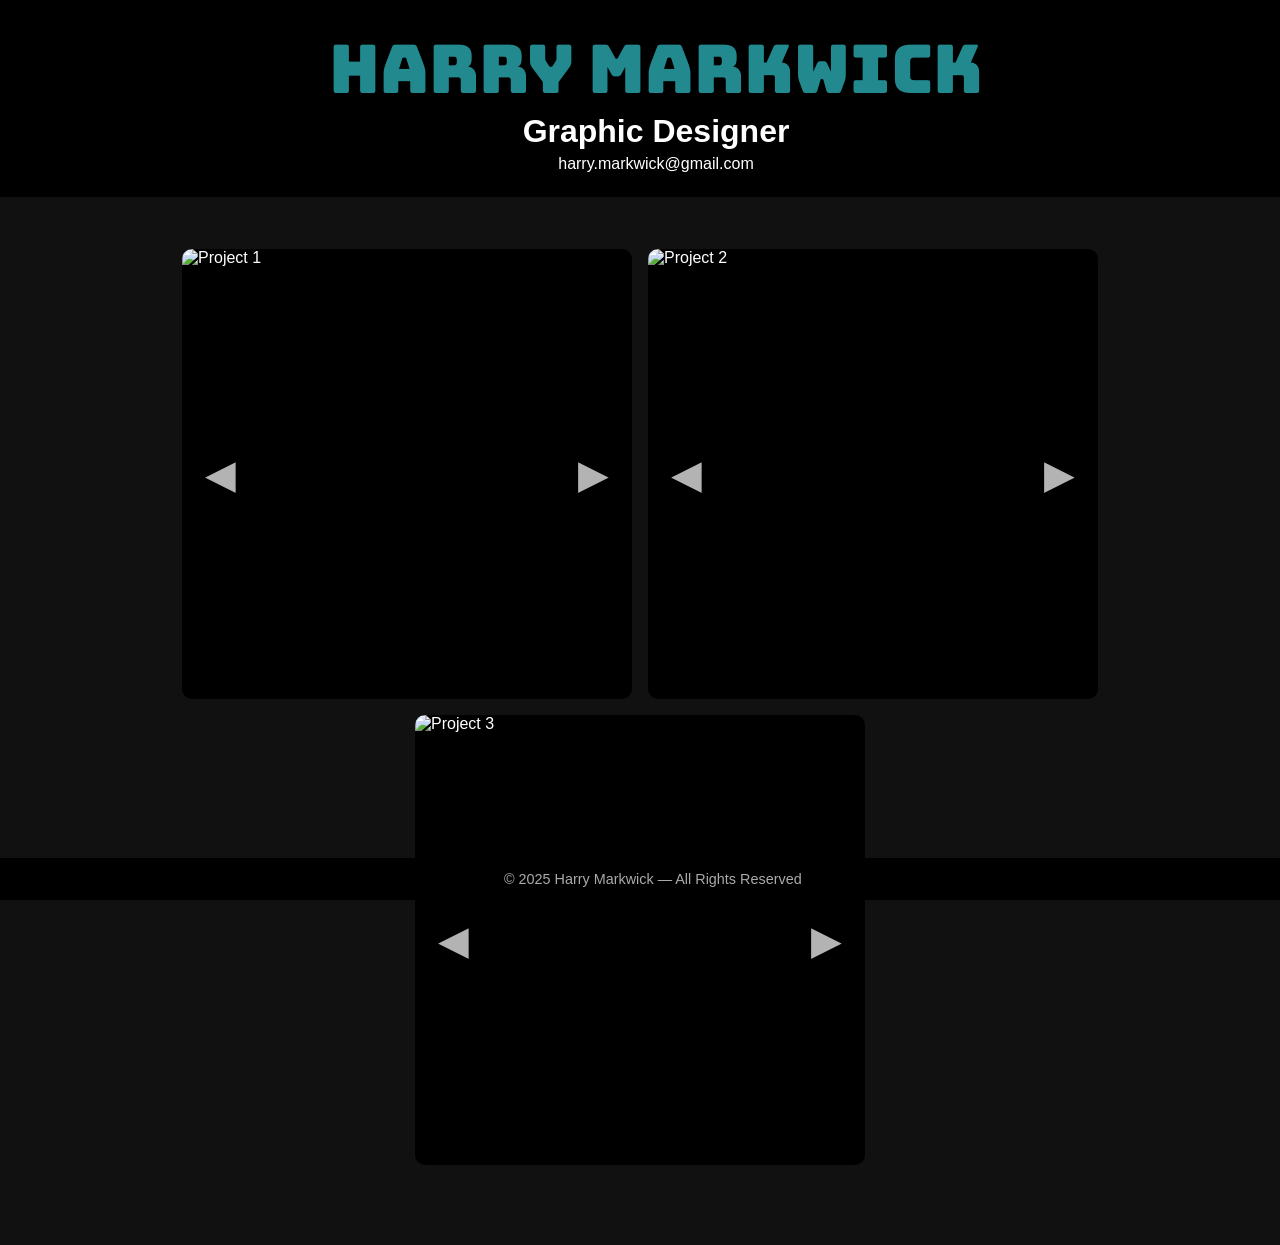
==== index.html @ fccdc465 "Add files via upload" ====
<!DOCTYPE html>
<html lang="en">
<head>
<link rel="preconnect" href="https://fonts.googleapis.com">
<link rel="preconnect" href="https://fonts.gstatic.com" crossorigin>
<link href="https://fonts.googleapis.com/css2?family=Bungee&display=swap" rel="stylesheet">
<meta charset="UTF-8">
<meta name="viewport" content="width=device-width, initial-scale=1.0">
<title>Portfolio — Harry Markwick</title>
<style>
  body {
    margin: 0;
    font-family: Arial, sans-serif;
    background: #111;
    color: #fff;
    padding-bottom: 60px; /* space for footer */
    display: flex;
    justify-content: center;
    transition: padding-top 0.3s ease;
  }

  .content {
    max-width: 1600px;
    width: 100%;
    display: flex;
    flex-direction: column;
    align-items: center;
  }

  header {
    position: fixed;
    top: 0;
    left: 0;
    width: 100%;
    text-align: center;
    padding: 1.5rem 1rem;
    background: #000;
    color: white;
    z-index: 1000;
    transition: padding 0.3s ease;
  }

  header h1 { 
    margin: 0; 
    font-size: 4.2rem;   
    font-family: "Bungee", sans-serif; 
    font-weight: 400;
    color:#22898f; 
    transition: font-size 0.3s ease;
  }
  header h2 {
    margin: 0;
    font-size: 2rem;
    color: #fff;
    transition: font-size 0.3s ease;
  }
  header p { margin: 0.3rem 0 0; font-size: 1rem; }

  header.shrink {
    padding: 0.6rem 1rem;
  }
  header.shrink h1 {
    font-size: 2.8rem;
  }
  header.shrink h2 {
    font-size: 1.2rem;
  }

  .portfolio {
    display: flex;
    flex-wrap: wrap;
    justify-content: center; /* centers rows */
    gap: 1rem;
    padding: 2rem 0;
    width:100%;
  }

  .project {
    position: relative;
    flex: 0 1 500px;   /* base width 500px, shrinks if needed */
    min-width: 300px;  /* prevents projects from shrinking too much */
    aspect-ratio: 1 / 1;
    overflow: hidden;
    border-radius: 10px;
    background: #000;
    box-sizing: border-box;
    transform: translateY(40px);
    opacity: 0;
    transition: transform 0.6s ease, opacity 0.6s ease;
  }

  .project.visible {
    transform: translateY(0);
    opacity: 1;
  }

  .slideshow {
    position: absolute;
    top:0;
    left:0;
    width:100%;
    height:100%;
  }

  .slideshow img {
    position: absolute;
    top:0;
    left:0;
    width:100%;
    height:100%;
    object-fit: cover;
    opacity:0;
    transition: opacity 0.5s ease-in-out;
  }

  .slideshow img.active {
    opacity: 1;
  }

  .arrow {
    position: absolute;
    top: 50%;
    transform: translateY(-50%);
    font-size: 2.5rem;
    color: rgba(255,255,255,0.7);
    background: rgba(0,0,0,0.3);
    padding: 0.5rem 0.8rem;
    border-radius: 50%;
    cursor: pointer;
    user-select: none;
    z-index: 10;
    transition: background 0.3s, color 0.3s;
  }

  .arrow:hover {
    background: rgba(255,255,255,0.2);
    color: #fff;
  }

  .arrow.left { left: 10px; }
  .arrow.right { right: 10px; }

  /* Hover overlay */
  .overlay {
    position: absolute;
    bottom: 0;
    left: 0;
    width: 100%;
    background: rgba(0,0,0,0.6);
    color: #fff;
    padding: 0.5rem 1rem;
    box-sizing: border-box;
    opacity: 0;
    transition: opacity 0.3s;
  }

  .project:hover .overlay {
    opacity: 1;
  }

  footer {
    position: fixed;
    bottom: 0;
    left: 0;
    width: 100%;
    background: #000;
    color: #aaa;
    text-align: center;
    padding: 0.8rem;
    font-size: 0.9rem;
    z-index: 1000;
  }

  /* Responsive adjustments */
  @media(max-width: 1600px) { .project { flex: 0 1 450px; } }
  @media(max-width: 1200px) { .project { flex: 0 1 350px; } }
  @media(max-width: 900px)  { .project { flex: 0 1 calc(50% - 1rem); } }
  @media(max-width: 600px)  { .project { flex: 0 1 100%; } }
</style>
</head>
<body>
<div class="content">
  <header>
    <h1>Harry Markwick</h1>
    <h2>Graphic Designer</h2>
    <p>harry.markwick@gmail.com</p>
  </header>

  <section class="portfolio">
    <!-- Example Project -->
    <div class="project">
      <div class="slideshow">
        <img src="img/tse_logo.png" alt="Project 1" class="active">
        <img src="img/sussx_exchange.png" alt="Project 1 alt 2">
        <img src="img/tse_giftcard.png" alt="Project 1 alt 3">
      </div>
      <div class="arrow left">◀</div>
      <div class="arrow right">▶</div>
      <div class="overlay">
        <strong>The Sussex Exchange</strong><br>
        Full branding and design The Sussex Exchange.
      </div>
    </div>

    <div class="project">
      <div class="slideshow">
        <img src="img/face_logo-01.png" alt="Project 2" class="active">
        <img src="img/songandscriptmmockup.png" alt="Project 2 alt 2">
      </div>
      <div class="arrow left">◀</div>
      <div class="arrow right">▶</div>
      <div class="overlay">
        <strong>Song & Script</strong><br>
        Logo and identity design
      </div>
    </div>

    <div class="project">
      <div class="slideshow">
        <img src="img/silver_grey_logo.png" alt="Project 3" class="active">
        <img src="img/silver_grey_clinic_3.png" alt="Project 3 alt 2">
      </div>
      <div class="arrow left">◀</div>
      <div class="arrow right">▶</div>
      <div class="overlay">
        <strong>Silver Grey Clinic</strong><br>
        Logo design for Silver Grey Clinic
      </div>
    </div>
  </section>
</div>

<footer>
  © 2025 Harry Markwick — All Rights Reserved
</footer>

<script>
const header = document.querySelector('header');
const body = document.body;

// Function to update body padding dynamically based on header height
function updateBodyPadding() {
  const headerHeight = header.offsetHeight;
  body.style.paddingTop = headerHeight + 20 + 'px'; // 20px extra spacing
}

// Call once on load
updateBodyPadding();

// Shrink header on scroll
window.addEventListener('scroll', () => {
  if (window.scrollY > 50) {
    header.classList.add('shrink');
  } else {
    header.classList.remove('shrink');
  }
});

// Update padding if window resizes (header height may change)
window.addEventListener('resize', updateBodyPadding);

// Project slideshow
document.querySelectorAll('.project').forEach(project => {
  const images = project.querySelectorAll('img');
  let currentIndex = 0;

  function showImage(index) {
    images.forEach((img, i) => img.classList.toggle('active', i === index));
  }

  project.querySelector('.arrow.left').addEventListener('click', e => {
    e.stopPropagation();
    currentIndex = (currentIndex - 1 + images.length) % images.length;
    showImage(currentIndex);
  });

  project.querySelector('.arrow.right').addEventListener('click', e => {
    e.stopPropagation();
    currentIndex = (currentIndex + 1) % images.length;
    showImage(currentIndex);
  });
});

// fade-in on scroll
const observer = new IntersectionObserver((entries) => {
  entries.forEach(entry => {
    if (entry.isIntersecting) entry.target.classList.add('visible');
  });
}, { threshold: 0.1 });

document.querySelectorAll('.project').forEach(proj => observer.observe(proj));
</script>
</body>
</html>
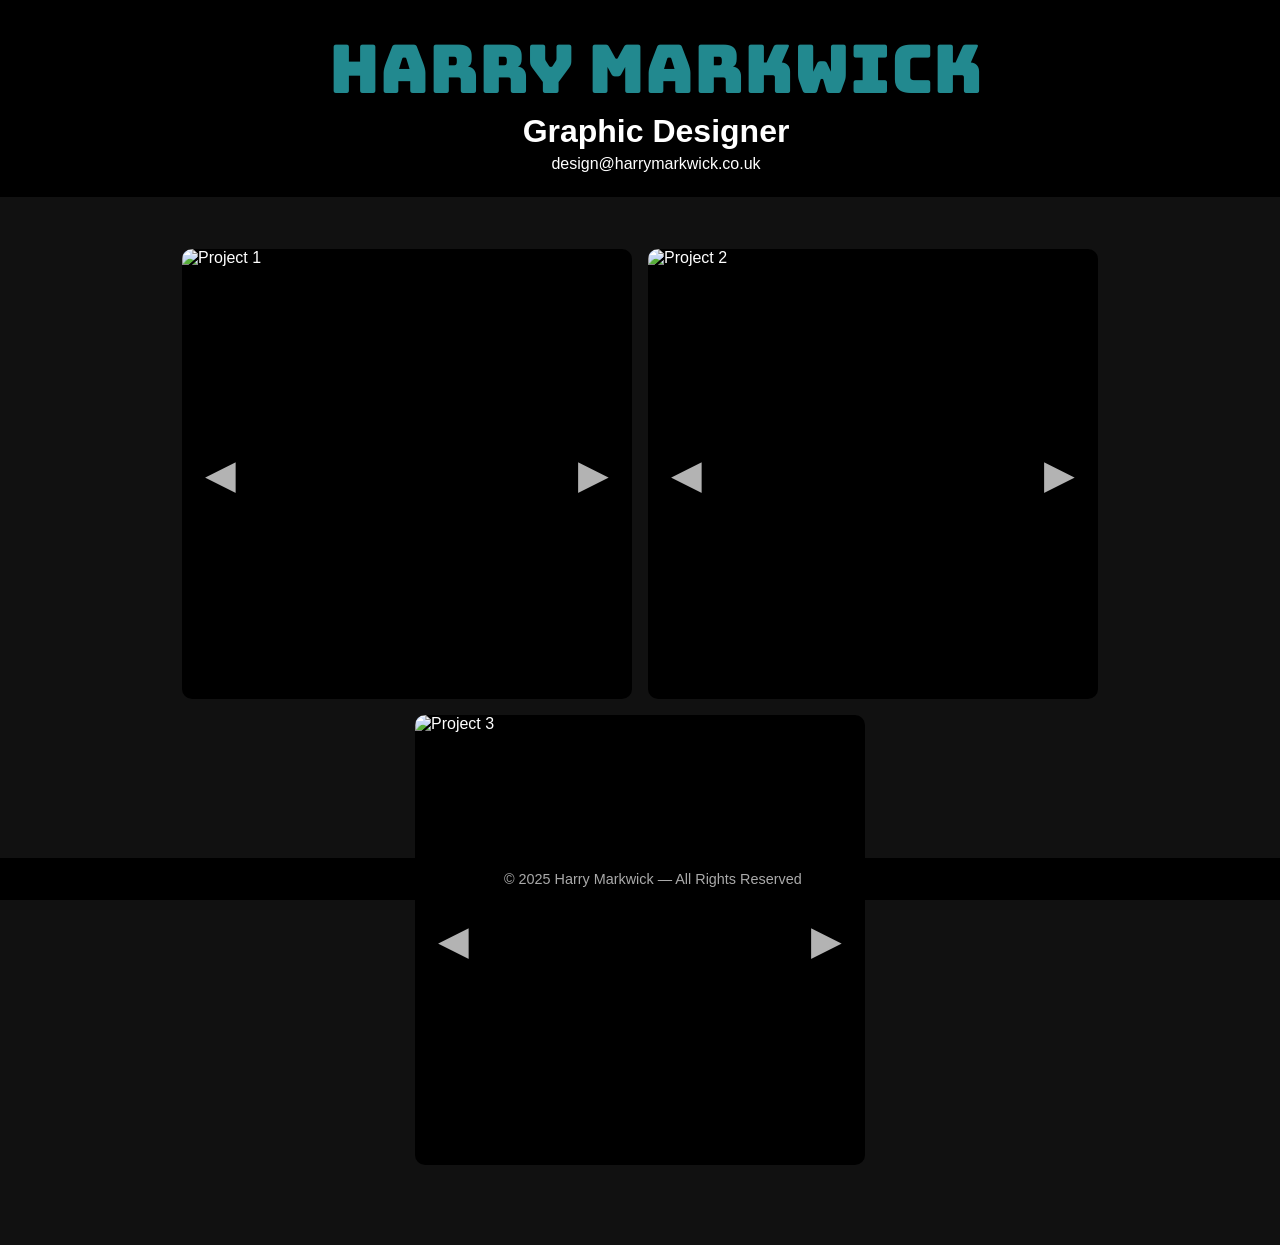
==== commit e438949e: "Update email address in index.html oo, professional" ====
--- a/index.html
+++ b/index.html
@@ -183,7 +183,7 @@
   <header>
     <h1>Harry Markwick</h1>
     <h2>Graphic Designer</h2>
-    <p>harry.markwick@gmail.com</p>
+    <p>design@harrymarkwick.co.uk</p>
   </header>
 
   <section class="portfolio">
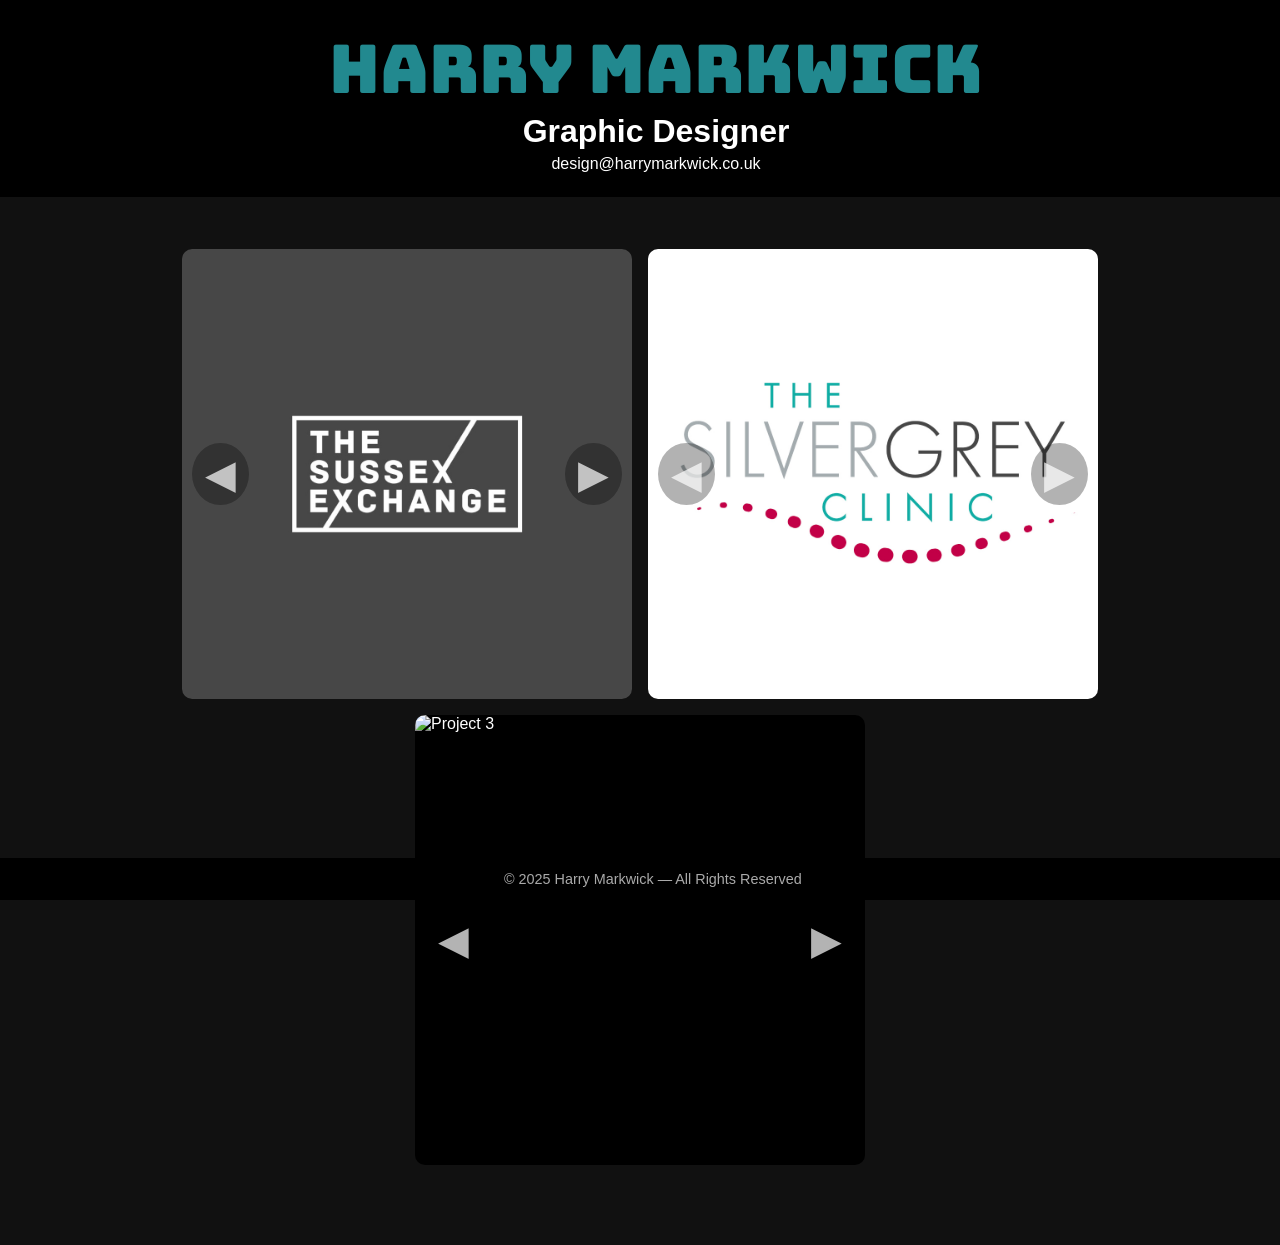
==== commit cfb57d0b: "Update project images and descriptions in index.html" ====
--- a/index.html
+++ b/index.html
@@ -190,9 +190,8 @@
     <!-- Example Project -->
     <div class="project">
       <div class="slideshow">
-        <img src="img/tse_logo.png" alt="Project 1" class="active">
-        <img src="img/sussx_exchange.png" alt="Project 1 alt 2">
-        <img src="img/tse_giftcard.png" alt="Project 1 alt 3">
+        <img src="img/tse_logo_1.jpg" alt="Project 1" class="active">
+        <img src="img/tse_logo_2.jpg" alt="Project 1 alt 2">
       </div>
       <div class="arrow left">◀</div>
       <div class="arrow right">▶</div>
@@ -204,27 +203,28 @@
 
     <div class="project">
       <div class="slideshow">
-        <img src="img/face_logo-01.png" alt="Project 2" class="active">
-        <img src="img/songandscriptmmockup.png" alt="Project 2 alt 2">
-      </div>
-      <div class="arrow left">◀</div>
-      <div class="arrow right">▶</div>
-      <div class="overlay">
-        <strong>Song & Script</strong><br>
-        Logo and identity design
-      </div>
-    </div>
-
-    <div class="project">
-      <div class="slideshow">
-        <img src="img/silver_grey_logo.png" alt="Project 3" class="active">
-        <img src="img/silver_grey_clinic_3.png" alt="Project 3 alt 2">
+        <img src="img/silver_grey_1.jpg" alt="Project 2" class="active">
+        <img src="img/silver_grey_1.jpg"" alt="Project 2 alt 2">
+        <img src="img/silver_grey_3.jpg"" alt="Project 2 alt 3">
       </div>
       <div class="arrow left">◀</div>
       <div class="arrow right">▶</div>
       <div class="overlay">
         <strong>Silver Grey Clinic</strong><br>
         Logo design for Silver Grey Clinic
+      </div>
+    </div>
+
+    <div class="project">
+      <div class="slideshow">
+        <img src="img/face_logo-01.png" alt="Project 3" class="active">
+        <img src="img/songandscript3.png" alt="Project 3 alt 2">
+      </div>
+      <div class="arrow left">◀</div>
+      <div class="arrow right">▶</div>
+      <div class="overlay">
+        <strong>Silver Grey Clinic</strong><br>
+        Logo and identity design
       </div>
     </div>
   </section>
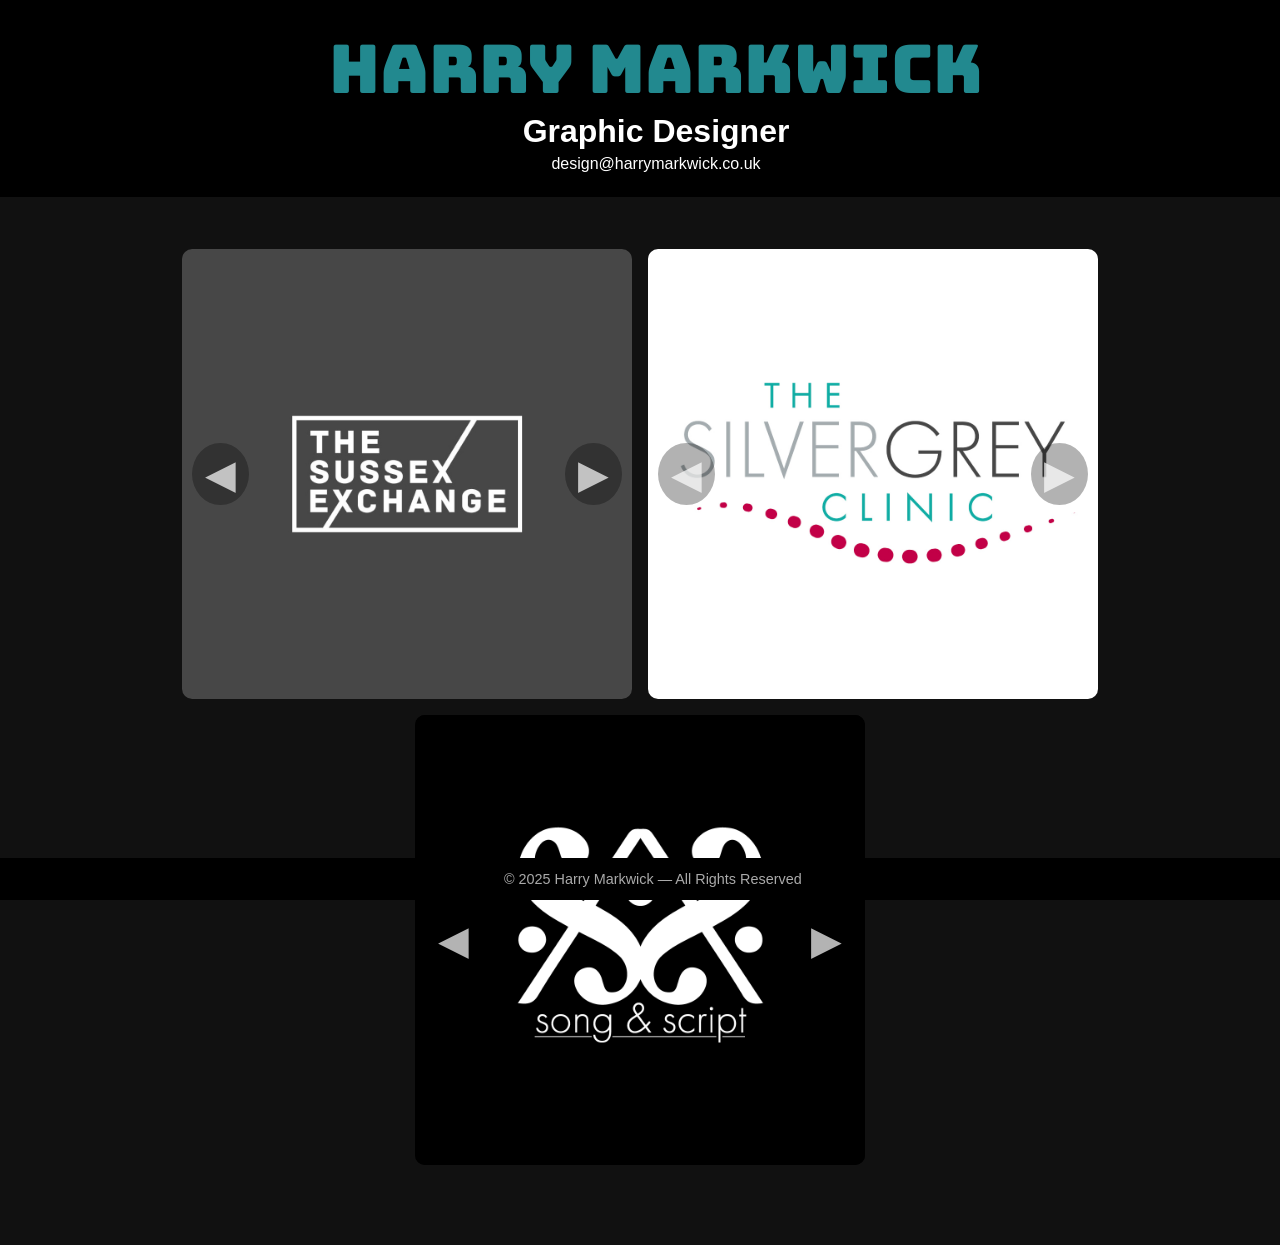
==== commit 9fcfc349: "Update clinic name to 'Song & Script'" ====
--- a/index.html
+++ b/index.html
@@ -204,7 +204,7 @@
     <div class="project">
       <div class="slideshow">
         <img src="img/silver_grey_1.jpg" alt="Project 2" class="active">
-        <img src="img/silver_grey_1.jpg"" alt="Project 2 alt 2">
+        <img src="img/silver_grey_2.jpg"" alt="Project 2 alt 2">
         <img src="img/silver_grey_3.jpg"" alt="Project 2 alt 3">
       </div>
       <div class="arrow left">◀</div>
@@ -223,7 +223,7 @@
       <div class="arrow left">◀</div>
       <div class="arrow right">▶</div>
       <div class="overlay">
-        <strong>Silver Grey Clinic</strong><br>
+        <strong>Song & Script</strong><br>
         Logo and identity design
       </div>
     </div>
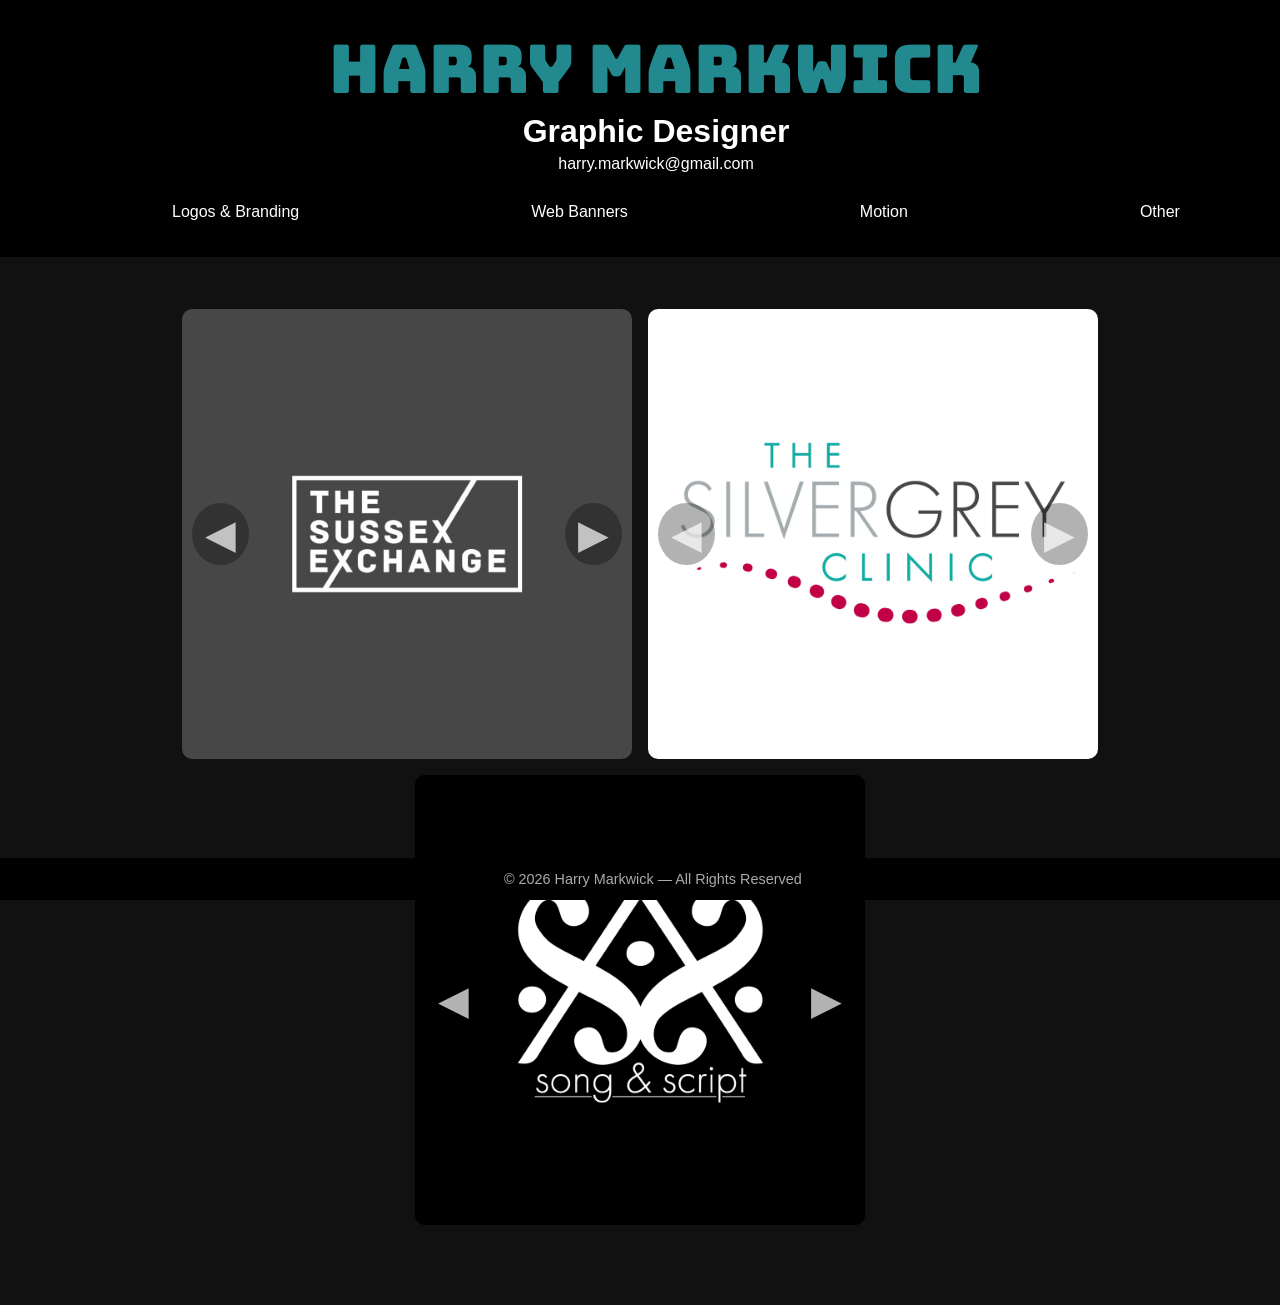
==== commit 7f7b042d: "Update email address in index.html" ====
--- a/index.html
+++ b/index.html
@@ -1,6 +1,7 @@
 <!DOCTYPE html>
 <html lang="en">
 <head>
+<link rel="stylesheet" href="style.css">
 <link rel="preconnect" href="https://fonts.googleapis.com">
 <link rel="preconnect" href="https://fonts.gstatic.com" crossorigin>
 <link href="https://fonts.googleapis.com/css2?family=Bungee&display=swap" rel="stylesheet">
@@ -8,174 +9,6 @@
 <meta name="viewport" content="width=device-width, initial-scale=1.0">
 <title>Portfolio — Harry Markwick</title>
 <style>
-  body {
-    margin: 0;
-    font-family: Arial, sans-serif;
-    background: #111;
-    color: #fff;
-    padding-bottom: 60px; /* space for footer */
-    display: flex;
-    justify-content: center;
-    transition: padding-top 0.3s ease;
-  }
-
-  .content {
-    max-width: 1600px;
-    width: 100%;
-    display: flex;
-    flex-direction: column;
-    align-items: center;
-  }
-
-  header {
-    position: fixed;
-    top: 0;
-    left: 0;
-    width: 100%;
-    text-align: center;
-    padding: 1.5rem 1rem;
-    background: #000;
-    color: white;
-    z-index: 1000;
-    transition: padding 0.3s ease;
-  }
-
-  header h1 { 
-    margin: 0; 
-    font-size: 4.2rem;   
-    font-family: "Bungee", sans-serif; 
-    font-weight: 400;
-    color:#22898f; 
-    transition: font-size 0.3s ease;
-  }
-  header h2 {
-    margin: 0;
-    font-size: 2rem;
-    color: #fff;
-    transition: font-size 0.3s ease;
-  }
-  header p { margin: 0.3rem 0 0; font-size: 1rem; }
-
-  header.shrink {
-    padding: 0.6rem 1rem;
-  }
-  header.shrink h1 {
-    font-size: 2.8rem;
-  }
-  header.shrink h2 {
-    font-size: 1.2rem;
-  }
-
-  .portfolio {
-    display: flex;
-    flex-wrap: wrap;
-    justify-content: center; /* centers rows */
-    gap: 1rem;
-    padding: 2rem 0;
-    width:100%;
-  }
-
-  .project {
-    position: relative;
-    flex: 0 1 500px;   /* base width 500px, shrinks if needed */
-    min-width: 300px;  /* prevents projects from shrinking too much */
-    aspect-ratio: 1 / 1;
-    overflow: hidden;
-    border-radius: 10px;
-    background: #000;
-    box-sizing: border-box;
-    transform: translateY(40px);
-    opacity: 0;
-    transition: transform 0.6s ease, opacity 0.6s ease;
-  }
-
-  .project.visible {
-    transform: translateY(0);
-    opacity: 1;
-  }
-
-  .slideshow {
-    position: absolute;
-    top:0;
-    left:0;
-    width:100%;
-    height:100%;
-  }
-
-  .slideshow img {
-    position: absolute;
-    top:0;
-    left:0;
-    width:100%;
-    height:100%;
-    object-fit: cover;
-    opacity:0;
-    transition: opacity 0.5s ease-in-out;
-  }
-
-  .slideshow img.active {
-    opacity: 1;
-  }
-
-  .arrow {
-    position: absolute;
-    top: 50%;
-    transform: translateY(-50%);
-    font-size: 2.5rem;
-    color: rgba(255,255,255,0.7);
-    background: rgba(0,0,0,0.3);
-    padding: 0.5rem 0.8rem;
-    border-radius: 50%;
-    cursor: pointer;
-    user-select: none;
-    z-index: 10;
-    transition: background 0.3s, color 0.3s;
-  }
-
-  .arrow:hover {
-    background: rgba(255,255,255,0.2);
-    color: #fff;
-  }
-
-  .arrow.left { left: 10px; }
-  .arrow.right { right: 10px; }
-
-  /* Hover overlay */
-  .overlay {
-    position: absolute;
-    bottom: 0;
-    left: 0;
-    width: 100%;
-    background: rgba(0,0,0,0.6);
-    color: #fff;
-    padding: 0.5rem 1rem;
-    box-sizing: border-box;
-    opacity: 0;
-    transition: opacity 0.3s;
-  }
-
-  .project:hover .overlay {
-    opacity: 1;
-  }
-
-  footer {
-    position: fixed;
-    bottom: 0;
-    left: 0;
-    width: 100%;
-    background: #000;
-    color: #aaa;
-    text-align: center;
-    padding: 0.8rem;
-    font-size: 0.9rem;
-    z-index: 1000;
-  }
-
-  /* Responsive adjustments */
-  @media(max-width: 1600px) { .project { flex: 0 1 450px; } }
-  @media(max-width: 1200px) { .project { flex: 0 1 350px; } }
-  @media(max-width: 900px)  { .project { flex: 0 1 calc(50% - 1rem); } }
-  @media(max-width: 600px)  { .project { flex: 0 1 100%; } }
 </style>
 </head>
 <body>
@@ -183,9 +16,16 @@
   <header>
     <h1>Harry Markwick</h1>
     <h2>Graphic Designer</h2>
-    <p>design@harrymarkwick.co.uk</p>
+    <p><a href="mailto:harry.markwick@gmail.com">harry.markwick@gmail.com</a></p>
+      <div id="nav">
+        <ul>
+          <li><a href="index.html">Logos & Branding</a></li>
+          <li><a href="banners.html">Web Banners</a></li>
+          <li><a href="motion.html">Motion</a></li>
+          <li><a href="#">Other</a></li>
+        </ul>
+       </div>
   </header>
-
   <section class="portfolio">
     <!-- Example Project -->
     <div class="project">
@@ -231,7 +71,7 @@
 </div>
 
 <footer>
-  © 2025 Harry Markwick — All Rights Reserved
+  © 2026 Harry Markwick — All Rights Reserved
 </footer>
 
 <script>
--- a/style.css
+++ b/style.css
@@ -0,0 +1,221 @@
+body {
+    margin: 0;
+    font-family: Arial, sans-serif;
+    background: #111;
+    color: #fff;
+    padding-bottom: 60px; /* space for footer */
+    display: flex;
+    justify-content: center;
+    transition: padding-top 0.3s ease;
+  }
+
+  .content {
+    max-width: 1600px;
+    width: 100%;
+    display: flex;
+    flex-direction: column;
+    align-items: center;
+  }
+
+  header {
+    position: fixed;
+    top: 0;
+    left: 0;
+    width: 100%;
+    text-align: center;
+    padding: 1.5rem 1rem;
+    background: #000;
+    color: white;
+    z-index: 1000;
+    transition: padding 0.3s ease;
+  }
+
+  header h1 { 
+    margin: 0; 
+    font-size: 4.2rem;   
+    font-family: "Bungee", sans-serif; 
+    font-weight: 400;
+    color:#22898f; 
+    transition: font-size 0.3s ease;
+  }
+  header h2 {
+    margin: 0;
+    font-size: 2rem;
+    color: #fff;
+    transition: font-size 0.3s ease;
+  }
+  header p { margin: 0.3rem 0 0; font-size: 1rem; }
+
+  header.shrink {
+    padding: 0.6rem 1rem;
+  }
+  header.shrink h1 {
+    font-size: 2.8rem;
+  }
+  header.shrink h2 {
+    font-size: 1.2rem;
+  }
+
+  .portfolio {
+    display: flex;
+    flex-wrap: wrap;
+    justify-content: center; /* centers rows */
+    gap: 1rem;
+    padding: 2rem 0;
+    width:100%;
+  }
+
+  .project {
+    position: relative;
+    flex: 0 1 500px;   /* base width 500px, shrinks if needed */
+    min-width: 300px;  /* prevents projects from shrinking too much */
+    aspect-ratio: 1 / 1;
+    overflow: hidden;
+    border-radius: 10px;
+    background: #000;
+    box-sizing: border-box;
+    transform: translateY(40px);
+    opacity: 0;
+    transition: transform 0.6s ease, opacity 0.6s ease;
+  }
+
+
+  .project.visible {
+    transform: translateY(0);
+    opacity: 1;
+  }
+
+  .slideshow {
+    position: absolute;
+    top:0;
+    left:0;
+    width:100%;
+    height:100%;
+  }
+
+  .slideshow img {
+    position: absolute;
+    top:0;
+    left:0;
+    width:100%;
+    height:100%;
+    object-fit: cover;
+    opacity:0;
+    transition: opacity 0.5s ease-in-out;
+  }
+
+  .slideshow img.active {
+    opacity: 1;
+  }
+
+  .arrow {
+    position: absolute;
+    top: 50%;
+    transform: translateY(-50%);
+    font-size: 2.5rem;
+    color: rgba(255,255,255,0.7);
+    background: rgba(0,0,0,0.3);
+    padding: 0.5rem 0.8rem;
+    border-radius: 50%;
+    cursor: pointer;
+    user-select: none;
+    z-index: 10;
+    transition: background 0.3s, color 0.3s;
+  }
+
+  .arrow:hover {
+    background: rgba(255,255,255,0.2);
+    color: #fff;
+  }
+
+  .arrow.left { left: 10px; }
+  .arrow.right { right: 10px; }
+
+  /* Hover overlay */
+  .overlay {
+    position: absolute;
+    bottom: 0;
+    left: 0;
+    width: 100%;
+    background: rgba(0,0,0,0.6);
+    color: #fff;
+    padding: 0.5rem 1rem;
+    box-sizing: border-box;
+    opacity: 0;
+    transition: opacity 0.3s;
+  }
+
+  .project:hover .overlay {
+    opacity: 1;
+  }
+
+  footer {
+    position: fixed;
+    bottom: 0;
+    left: 0;
+    width: 100%;
+    background: #000;
+    color: #aaa;
+    text-align: center;
+    padding: 0.8rem;
+    font-size: 0.9rem;
+    z-index: 1000;
+  }
+
+  #nav{
+    margin-top:30px;
+    width:100%;
+    height: 30px;
+    /* background-color: #22898f; */
+
+  }
+
+  #nav ul{
+    margin: 0 auto;
+    list-style-type: none;
+    display:flex;
+    align-content:center;
+    justify-content:center;
+    align-items:center;
+  }
+
+  #nav li{
+    margin: 0 auto;
+    vertical-align: middle;
+    display: flex;
+    align-content:center;
+    justify-content:center;
+    align-items:center;
+    /* width: 20%; */
+  }
+
+  header a{
+    text-decoration: none;
+    color: white;
+    transition: 0.5s;
+  }
+
+  header a:hover{
+    color:#22898f;
+  }
+
+
+.webBannerCont{
+  text-align:center;
+  width:70%;
+  margin:0 auto;
+  /* border-color: #22898f;
+  border-radius: 1px;
+  border-style: dashed; */
+}
+
+.webBannerImgs img{
+  width: 100%;
+  height: auto;
+}
+
+  /* Responsive adjustments */
+  @media(max-width: 1600px) { .project { flex: 0 1 450px; } }
+  @media(max-width: 1200px) { .project { flex: 0 1 350px; } }
+  @media(max-width: 900px)  { .project { flex: 0 1 calc(50% - 1rem); } }
+  @media(max-width: 600px)  { .project { flex: 0 1 100%; } }
